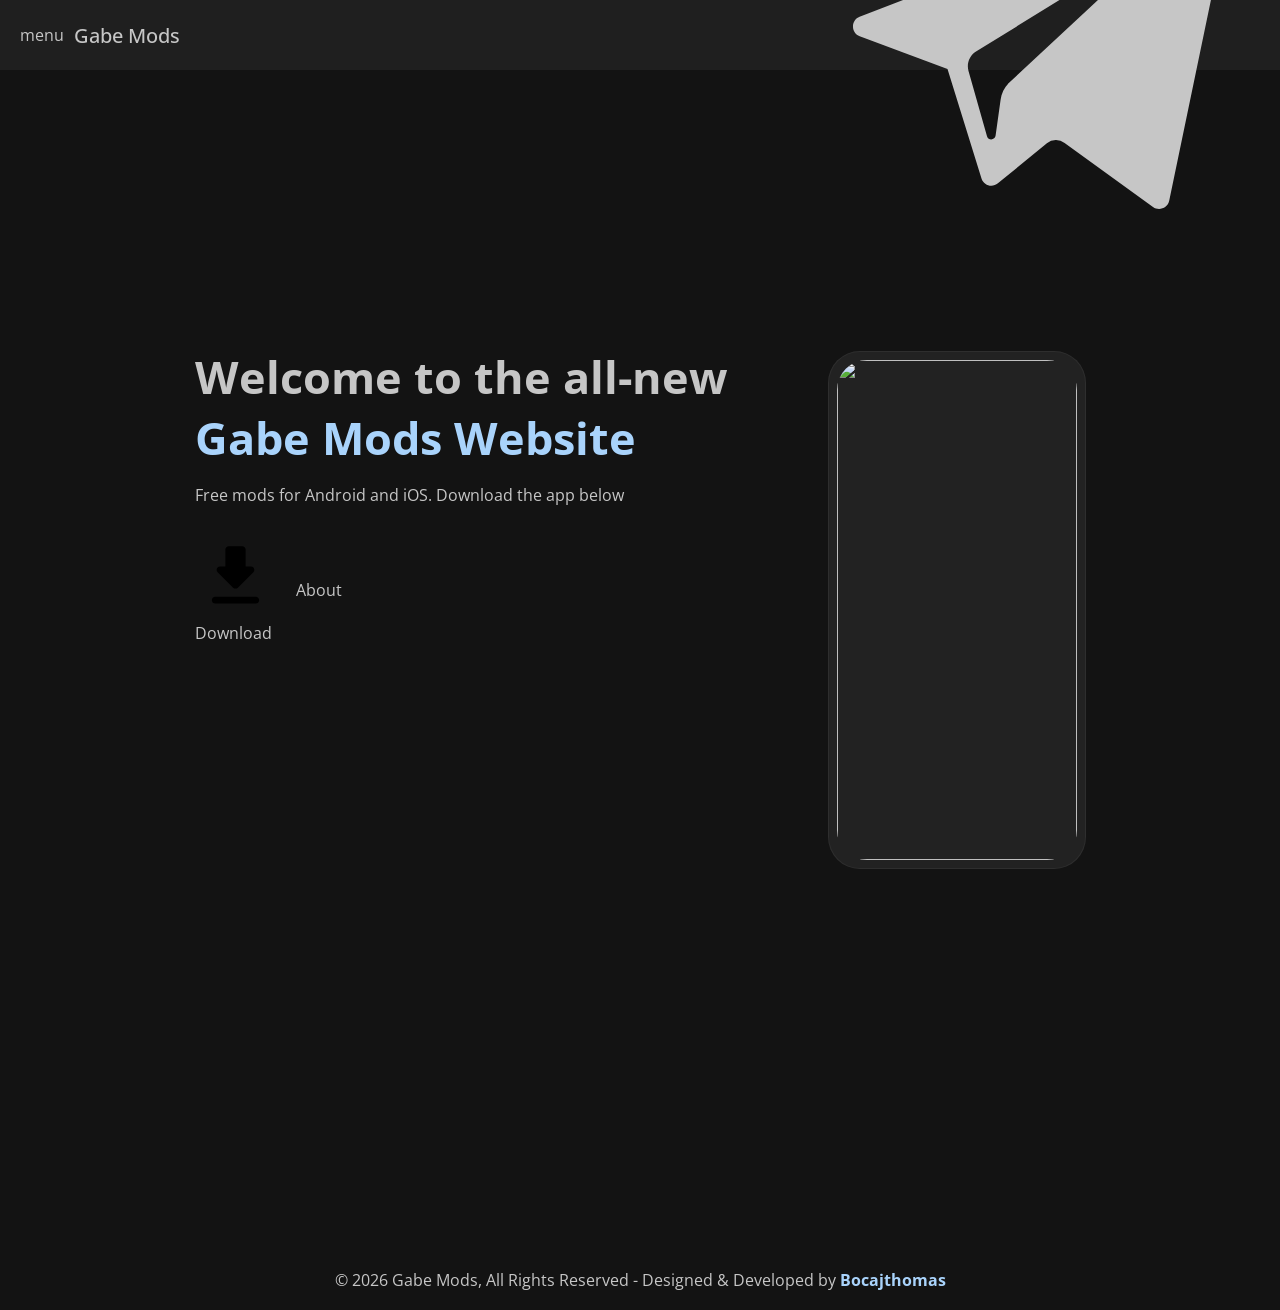
==== web/index.html @ c45e27cf "refactor: web structure - organised the web folder - removed all unused files - fixed syntax on most" ====
<!-- Designed  & Developed by Bocajthomas (https://bocajthomas.github.io)-->
<!DOCTYPE html>
<html lang="en">
<head>
  <meta charset="UTF-8">
  <meta name="viewport" content="width=device-width, initial-scale=1.0, maximum-scale=1.0, user-scalable=no, viewport-fit=cover">
  <meta name="google-site-verification" content="HihCOsgH0UVQPbqo7pMEgDNXIXR16hIm907pXZPI3w8">
  <title>Gabe Mods</title>
  <meta name="description" content="Gabe Mods provides high-quality, malware-free mods for Android and iOS including Geometry Dash, Subway Surfers, Grand Battle Royale and more.">
  <meta name="keywords" content="Gabe Mods, Android mods, iOS mods, Geometry Dash mod, Spotify mod, APK downloads, game mods">
  <meta name="author" content="Gabe Mods">
  <meta property="og:title" content="Gabe Mods">
  <meta property="og:description"content="High-quality Android and iOS mods. Safe, free, and easy to install.">
  <meta property="og:image" content="assets/images/favicon/android-icon-192x192.png">
  <meta name="twitter:card" content="summary_large_image">
  <meta name="google-site-verification" content="HihCOsgH0UVQPbqo7pMEgDNXIXR16hIm907pXZPI3w8">
  <meta name="msvalidate.01" content="D8E2192242F2093B4379471689E3082A">
  <link rel="preconnect" href="https://fonts.googleapis.com">
  <link rel="preconnect" href="https://fonts.gstatic.com" crossorigin>
  <link href="https://fonts.googleapis.com/css2?family=Poppins:wght@400;600&display=swap" rel="stylesheet">
  <link href="https://fonts.googleapis.com/icon?family=Material+Icons+Round" rel="stylesheet">
  <link href="https://fonts.googleapis.com/icon?family=Material+Symbols+Rounded" rel="stylesheet">
  <link href="https://fonts.googleapis.com/css2?family=Roboto:wght@400;500;700&display=swap" rel="stylesheet">
  <link href="https://fonts.googleapis.com/css2?family=Open+Sans:ital,wght@0,300..800;1,300..800&display=swap" rel="stylesheet">
  <link rel="apple-touch-icon" sizes="152x152" href="assets/images/favicon/apple-icon-152x152.png">
  <link rel="apple-touch-icon" sizes="180x180" href="assets/images/favicon/apple-icon-180x180.png">
  <link rel="icon" type="image/png" sizes="192x192" href="assets/images/favicon/android-icon-192x192.png">
  <link rel="icon" type="image/png" sizes="32x32" href="assets/images/favicon/favicon-32x32.png">
  <link rel="icon" type="image/png" sizes="96x96" href="assets/images/favicon/favicon-96x96.png">
  <link rel="icon" type="image/png" sizes="16x16" href="assets/images/favicon/favicon-16x16.png">
  <link rel="manifest" href="assets/images/favicon/manifest.json">
  <meta name="msapplication-TileColor" content="#ffffff">
  <meta name="msapplication-TileImage" content="assets/favicon/ms-icon-144x144.png">
  <meta name="theme-color" content="#ffffff">

  <link rel="stylesheet" href="assets/css/material-look.css">
  <script type="importmap">
    {
      "imports": {
        "@material/web/": "https://esm.run/@material/web/"
      }
    }
  </script>
  <script type="module">
    import '@material/web/all.js';
    import {styles as typescaleStyles} from '@material/web/typography/md-typescale-styles.js';

    document.adoptedStyleSheets.push(typescaleStyles.styleSheet);
  </script>
</head>
<body>
  <header>
    <div class="container">
      <div class="left-side">
        <md-icon-button id="menu-button">
          <md-icon style="color: #c6c6c6;">menu</md-icon>
        </md-icon-button>

        <span class="brand-name">Gabe Mods</span>
      </div>
    
      <div class="right-side">
        <md-icon-button href="https://github.com/gabemods" target="_blank">
          <md-icon>
            <svg xmlns="http://www.w3.org/2000/svg" viewBox="0 0 98 96">
              <path fill="#c6c6c6" clip-rule="evenodd" d="M48.854 0C21.839 0 0 22 0 49.217c0 21.756 13.993 40.172 33.405 46.69 2.427.49 3.316-1.059 3.316-2.362 0-1.141-.08-5.052-.08-9.127-13.59 2.934-16.42-5.867-16.42-5.867-2.184-5.704-5.42-7.17-5.42-7.17-4.448-3.015.324-3.015.324-3.015 4.934.326 7.523 5.052 7.523 5.052 4.367 7.496 11.404 5.378 14.235 4.074.404-3.178 1.699-5.378 3.074-6.6-10.839-1.141-22.243-5.378-22.243-24.283 0-5.378 1.94-9.778 5.014-13.2-.485-1.222-2.184-6.275.486-13.038 0 0 4.125-1.304 13.426 5.052a46.97 46.97 0 0 1 12.214-1.63c4.125 0 8.33.571 12.213 1.63 9.302-6.356 13.427-5.052 13.427-5.052 2.67 6.763.97 11.816.485 13.038 3.155 3.422 5.015 7.822 5.015 13.2 0 18.905-11.404 23.06-22.324 24.283 1.78 1.548 3.316 4.481 3.316 9.126 0 6.6-.08 11.897-.08 13.526 0 1.304.89 2.853 3.316 2.364 19.412-6.52 33.405-24.935 33.405-46.691C97.707 22 75.788 0 48.854 0z"></path>
            </svg>
          </md-icon>
        </md-icon-button>

        <md-icon-button href="https://t.me/Gabriel_Mods_Channel" target="_blank">
          <md-icon>
            <svg xmlns="http://www.w3.org/2000/svg" width="407" height="407" viewBox="0 0 407 407">
              <path fill="#c6c6c6" d="M6.7 207.2 94.5 240l34 109.4c2.2 7 10.7 9.6 16.4 4.9l49-40a14.6 14.6 0 0 1 17.7-.4L300 378c6 4.4 14.7 1.1 16.2-6.2l64.7-311.3c1.6-8-6.2-14.7-13.9-11.8L6.6 187.8c-8.9 3.5-8.8 16 .1 19.4M123 222.5l171.6-105.7c3-2 6.3 2.2 3.6 4.7L156.6 253.2c-5 4.7-8.2 10.9-9 17.6l-5 35.8c-.6 4.8-7.3 5.2-8.6.6L115.5 242c-2.1-7.5 1-15.4 7.5-19.5"/>
            </svg>
          </md-icon>
        </md-icon-button>
      </div>
    </div>
  </header>

  <main>
    <section class="hero">
      <div class="top">
        <h1>Welcome to the all-new</h1>
        <span class="name color-hightlight">Gabe Mods Website</span>
        <p>Free mods for Android and iOS. Download the app below</p>

        <div class="button-container">
          <md-filled-button>
            <svg slot="icon" viewBox="0 0 24 24" fill="#000000">
              <path d="M0 0h24v24H0V0z" fill="none"/>
              <path d="M16.59 9H15V4c0-.55-.45-1-1-1h-4c-.55 0-1 .45-1 1v5H7.41c-.89 0-1.34 1.08-.71 1.71l4.59 4.59c.39.39 1.02.39 1.41 0l4.59-4.59c.63-.63.19-1.71-.7-1.71zM5 19c0 .55.45 1 1 1h12c.55 0 1-.45 1-1s-.45-1-1-1H6c-.55 0-1 .45-1 1z"/>
            </svg>
            Download
          </md-filled-button>
          <md-filled-button>About</md-filled-button>
        </div>
      </div>

      <div class="phone-container">
        <img src="https://developers.elementor.com/docs/assets/img/elementor-placeholder-image.png">
      </div>
    </section>

    <section>

    </section>
  </main>

  <div class="line"></div>

  <footer>
    <div class="container">
      <md-divider inset></md-divider>
      <span>&copy; <span id="current-year"></span> Gabe Mods, All Rights Reserved - Designed & Developed by <a href="https://bocajthomas.github.io" target="_blank">Bocajthomas</a></span>
    </div>
  </footer>

  <nav class="menu-container">
    <!--
    * -- Temporarily disable Material design list (Styling issues) -- *
    <md-list aria-label="" role="menubar" class="nav">
      <md-list-item href="#" selected="selected" type="link" tabindex="0" md-list-item="" data-role="menuitem">Home</md-list-item>
      <md-list-item href="#" type="link" tabindex="-1" md-list-item="" data-role="menuitem">Mods</md-list-item>
      <md-list-item href="#" type="link" tabindex="-1" md-list-item="" data-role="menuitem">Settings</md-list-item>
    </md-list>
    -->
    <ul>
      <li>
        <a href="">Home</a>
      </li>
      <li>
        <a href="">Mods</a>
      </li>
      <li>
        <a href="">About</a>
      </li>
      <li>
        <a href="">Settings</a>
      </li>
    </ul>
  </nav>

  <script src="assets/js/main.js"></script>
</body>
</html>
---- web/assets/css/material-look.css ----
:root {
    --md-icon-font: Material Symbols Rounded;
    --md-icon-button-hover-state-layer-color: #c6c6c6;
    --md-icon-button-hover-state-layer-opacity: 0.08;
    --md-icon-button-pressed-state-layer-color: #c6c6c6;
    --md-icon-button-pressed-state-layer-opacity: 0.12;
    --md-list-item-supporting-text-color: #fff;
    --md-sys-color-outline-variant: #BEC9C8;
    --md-divider-thickness: 1px;
    --md-filled-button-container-color: #9DD4FE;
    --md-filled-button-label-text-color: #000000;
    --md-filled-button-icon-color: #000000;
    --md-filled-button-hover-icon-color: #000;
    --md-filled-button-hover-label-text-color: #000;
    --md-filled-button-hover-state-layer-color: #ffffff4f;
    --md-filled-button-hover-state-layer-opacity: 0.2;
    --md-filled-button-focus-icon-color: #000;
    --md-filled-button-focus-label-text-color: #000;
    --md-filled-button-pressed-icon-color: #000000;
    --md-filled-button-pressed-label-text-color: #000;
    --md-filled-button-container-height: 50px;
}


md-list-item {
    border-radius: 50px;
    --md-list-item-supporting-text-color: #fff;
    padding: 5px;
}

body {
    margin: 0;
    padding: 0;
    font-family: Open Sans;
    width: 100%;
    overflow-x: hidden;
    background-color: #131313;
    color: #c6c6c6;
}

header {
    display: flex;
    align-items: center;
    justify-content: center;
    width: 100%;
    height: 70px;
    background-color: #1f1f1f;
    color: #c6c6c6;
    position: fixed;
    z-index: 999;
}

header .container {
    display: flex;
    align-items: center;
    justify-content: space-between;
    width: 100%;
    height: 100px;
    margin-left: 20px;
    margin-right: 20px;
}

header .right-side, 
header .left-side {
    display: flex;
    align-items: center;
    justify-content: center;
    gap: 10px;
}

.brand-name {
    font-weight: 500;
    font-size: 20px;
}

.menu-container {
    position: fixed;
    top: 70px;
    left: 0;
    height: 100vh;
    width: 260px;
    background: #1f1f1f;
    transform: translateX(-100%);
    transition: transform 0.3s cubic-bezier(.4,0,.2,1);
    z-index: 1000;
}

.menu-container ul {
    list-style: none;
    margin: 0;
    padding: 10px;
    gap: 10px;
    height: 100%;
    display: flex;
    flex-direction: column;
}

.menu-container li {
    margin: 0;
    padding: 0;
}

.menu-container a {
    display: block;
    padding: 10px 25px;
    color: #c6c6c6;
    text-decoration: none;
    font-size: 18px;
    transition: background 0.2s;
    border-radius: 50px;
}

.menu-container a:hover {
    background: rgba(198,198,198,0.08);
    color: #fff;
}

main {
    display: flex;
    flex-direction: column;
    width: 100%;
    height: calc(100vh - 70px);
    align-items: center;
    justify-content: center;
    text-align: start;
}

.button-container {
    display: flex;
    width: 100%;
    align-items: center;
    justify-content: start;
    gap: 20px;
    margin-top: 30px;
}

.top h1 {
    font-size: 45px;
    font-weight: 700;
    padding: 0;
    margin: 0;
}

.top .name {
    font-size: 45px;
    font-weight: 700;
}

footer {
    display: flex;
    align-items: center;
    justify-content: center;
    width: 100%;
    left: 0;
    bottom: 0;
    height: 80px;
    background-color: transparent;
    z-index: 1000;
    margin-top: 400px;
}

footer .container {
    width: 80%;
    align-items: center;
    justify-content: center;
    display: flex;
    flex-direction: column;
    gap: 20px;
}

a {
    color: #a9d3fb;
    text-decoration: none;
    font-weight: bold;
}

.color-hightlight {
    color: #a9d3fb;
}

.hero {
    display: flex;
    flex-direction: row;
    align-items: center;
    justify-content: center;
    width: 100%;
    gap: 100px;
    margin-top: 160px;
}

.phone-container {
    display: flex;
    align-items: center;
    justify-content: center;
    padding: 8px;
    width: 240px;
    height: 500px;
    background: #222;
    border-radius: 32px;
    border: 1px solid #44444456;
    position: relative;
    margin-top: 230px;
}

.phone-container img {
    width: 100%;
    height: 100%;
    object-fit: cover;
    border-radius: 30px;
}
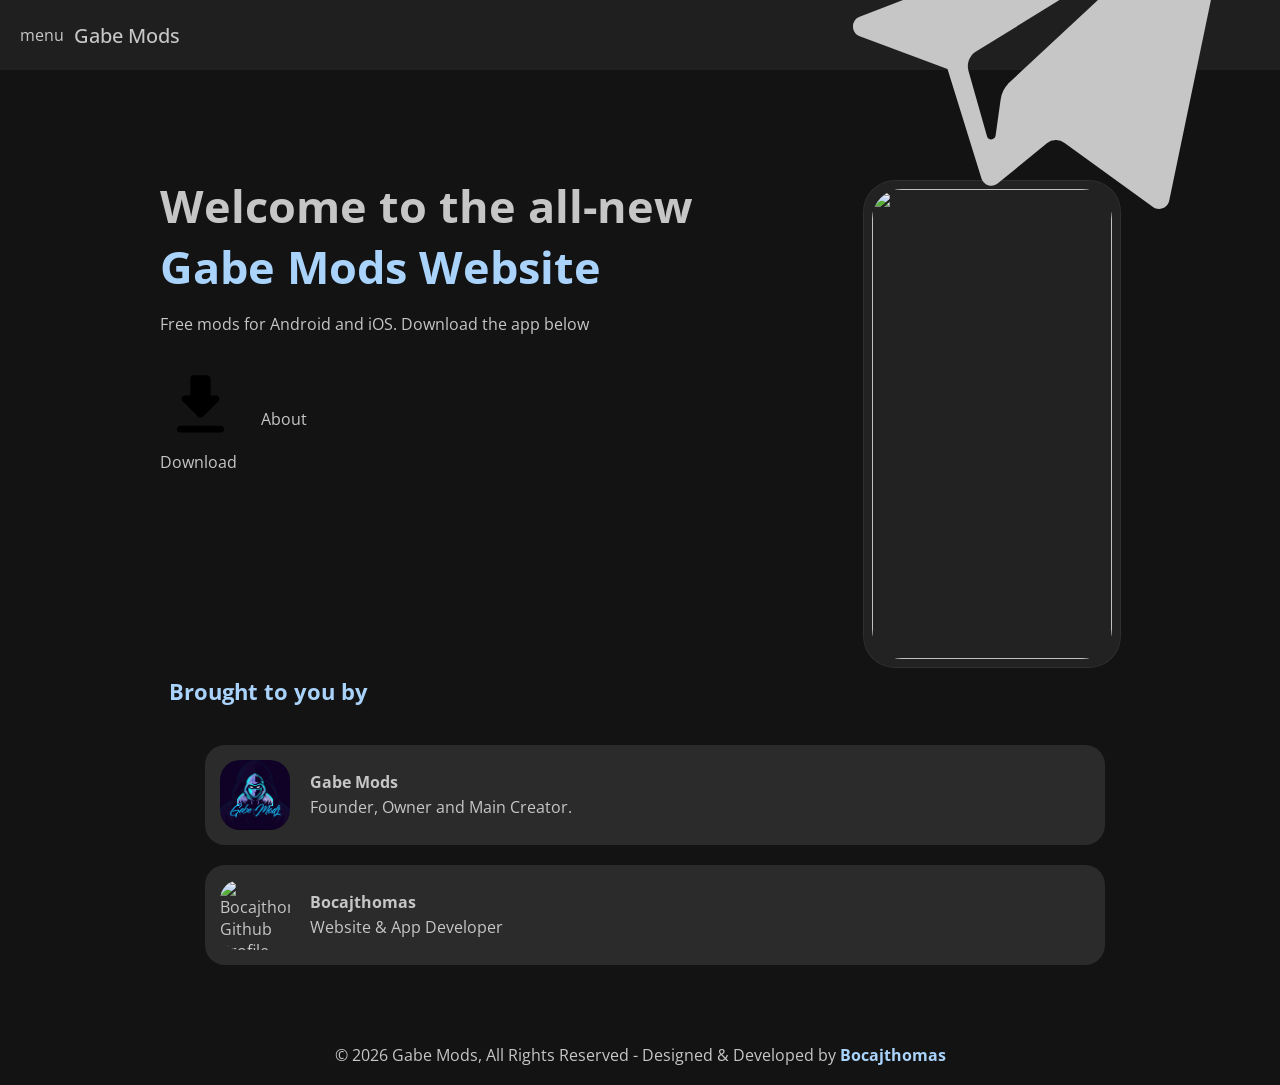
==== commit b02496b2: "feat: developer mentions - adds a brought to you by section" ====
--- a/web/index.html
+++ b/web/index.html
@@ -32,7 +32,6 @@
   <meta name="msapplication-TileColor" content="#ffffff">
   <meta name="msapplication-TileImage" content="assets/favicon/ms-icon-144x144.png">
   <meta name="theme-color" content="#ffffff">
-
   <link rel="stylesheet" href="assets/css/material-look.css">
   <script type="importmap">
     {
@@ -55,7 +54,6 @@
         <md-icon-button id="menu-button">
           <md-icon style="color: #c6c6c6;">menu</md-icon>
         </md-icon-button>
-
         <span class="brand-name">Gabe Mods</span>
       </div>
     
@@ -85,7 +83,6 @@
         <h1>Welcome to the all-new</h1>
         <span class="name color-hightlight">Gabe Mods Website</span>
         <p>Free mods for Android and iOS. Download the app below</p>
-
         <div class="button-container">
           <md-filled-button>
             <svg slot="icon" viewBox="0 0 24 24" fill="#000000">
@@ -103,8 +100,26 @@
       </div>
     </section>
 
-    <section>
+    <section id="developers">
+      <h2 class="color-hightlight">Brought to you by</h2>
 
+      <div class="cards-conatiner" onclick="window.open('https://github.com/gabemods', '_blank')">
+        <div class="card-conatiner">
+          <img src="assets/images/brand-logo.jpeg" alt="gabe mods logo">
+          <div class="card-text">
+            <span class="developer-name">Gabe Mods</span>
+            <span class="developer-role">Founder, Owner and Main Creator.</span>
+          </div>
+        </div>
+
+        <div class="card-conatiner" onclick="window.open('https://bocajthomas.github.io', '_blank')">
+          <img src="https://avatars.githubusercontent.com/u/41988041" alt="Bocajthomas Github Profile">
+          <div class="card-text">
+            <span class="developer-name">Bocajthomas</span>
+            <span class="developer-role">Website & App Developer</span>
+          </div>
+        </div>
+      </div>
     </section>
   </main>
 
--- a/web/assets/css/material-look.css
+++ b/web/assets/css/material-look.css
@@ -48,6 +48,8 @@
     color: #c6c6c6;
     position: fixed;
     z-index: 999;
+    top: 0;
+    left: 0;
 }
 
 header .container {
@@ -119,10 +121,10 @@
     display: flex;
     flex-direction: column;
     width: 100%;
-    height: calc(100vh - 70px);
     align-items: center;
     justify-content: center;
     text-align: start;
+    margin-top: px;
 }
 
 .button-container {
@@ -156,7 +158,7 @@
     height: 80px;
     background-color: transparent;
     z-index: 1000;
-    margin-top: 400px;
+    margin-top: 40px;
 }
 
 footer .container {
@@ -184,8 +186,8 @@
     align-items: center;
     justify-content: center;
     width: 100%;
-    gap: 100px;
-    margin-top: 160px;
+    gap: 170px;
+    margin-top: 80px;
 }
 
 .phone-container {
@@ -194,12 +196,12 @@
     justify-content: center;
     padding: 8px;
     width: 240px;
-    height: 500px;
+    height: 470px;
     background: #222;
     border-radius: 32px;
     border: 1px solid #44444456;
     position: relative;
-    margin-top: 230px;
+    top: 100px;
 }
 
 .phone-container img {
@@ -207,4 +209,55 @@
     height: 100%;
     object-fit: cover;
     border-radius: 30px;
+}
+
+#developers {
+    display: flex;
+    flex-direction: column;
+    align-items: center;
+    justify-content: start;
+    width: 80%;
+    margin-top: 90px;
+    gap: 20px;
+}
+
+#developers h2 {
+    text-align: start;
+    width: 92%;
+    font-size: 22px;
+}
+
+.cards-conatiner {
+    display: flex;
+    flex-direction: column;
+    width: 85%;
+    gap: 20px;
+}
+
+.card-conatiner {
+    display: flex;
+    flex-direction: row;
+    align-items: center;
+    justify-content: start;
+    padding: 15px;
+    width: 100%;
+    background-color: #2b2b2b;
+    border-radius: 20px;
+    gap: 20px;
+}
+
+.card-conatiner img {
+    width: 70px;
+    height: 70px;
+    border-radius: 20px;
+}
+
+.card-text {
+    display: flex;
+    flex-direction: column;
+    gap: 3px;
+}
+
+.card-conatiner .developer-name {
+    font-weight: bold; 
 }
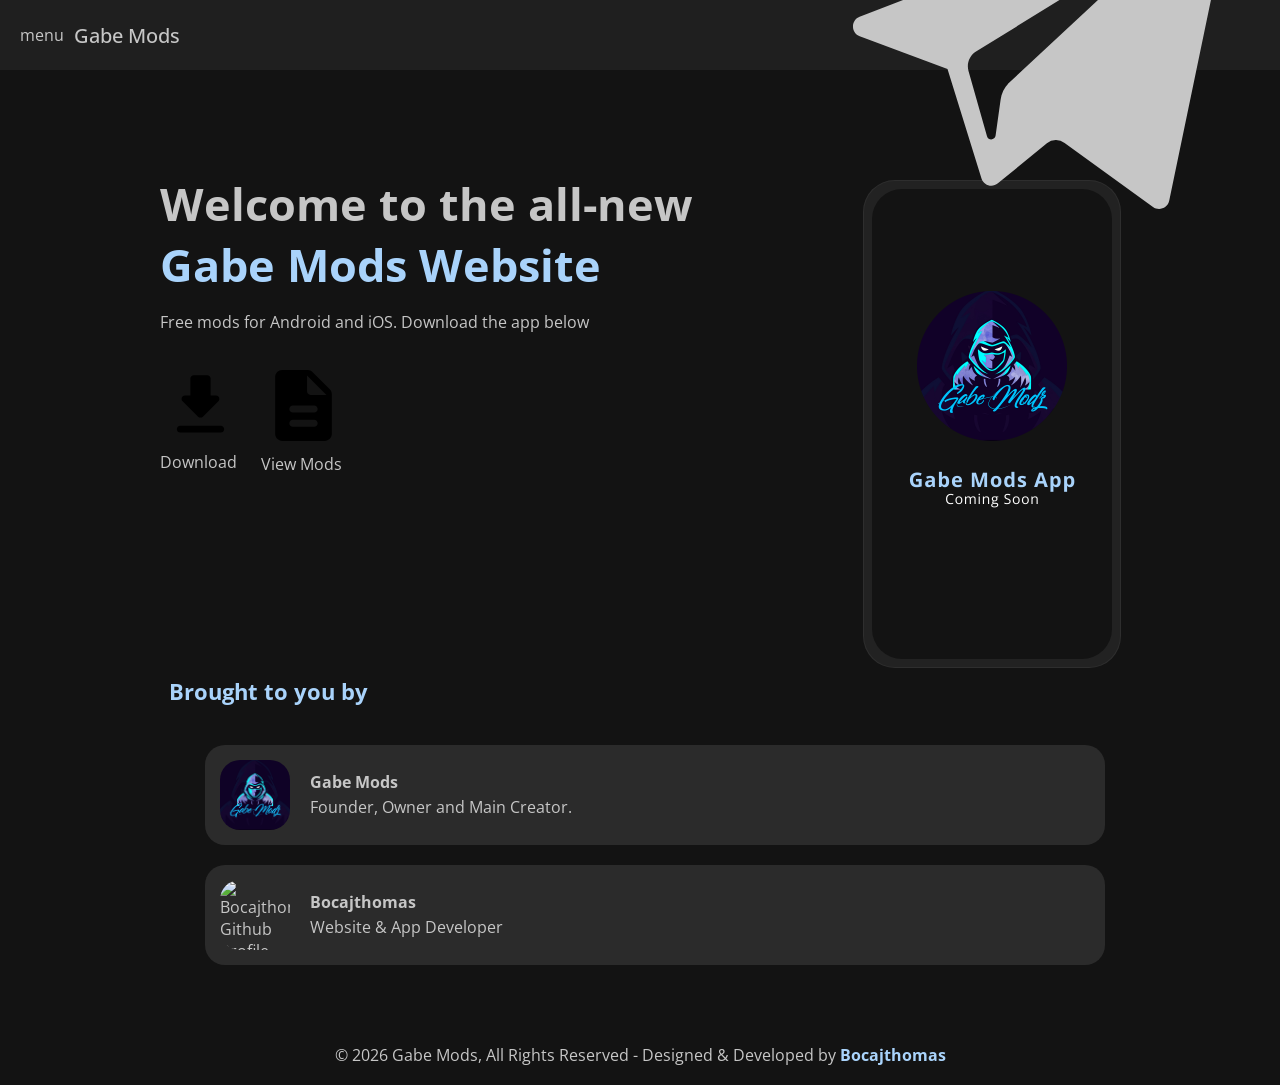
==== commit 4c5d510b: "feat: app coming soon - added a app coming soon image - refactored the about CTA button to view mods" ====
--- a/web/index.html
+++ b/web/index.html
@@ -91,12 +91,18 @@
             </svg>
             Download
           </md-filled-button>
-          <md-filled-button>About</md-filled-button>
+          <md-filled-button>
+            <svg slot="icon" viewBox="0 0 24 24" fill="#000000">
+              <path d="M0 0h24v24H0V0z" fill="none"/>
+              <path d="M14.59 2.59c-.38-.38-.89-.59-1.42-.59H6c-1.1 0-2 .9-2 2v16c0 1.1.89 2 1.99 2H18c1.1 0 2-.9 2-2V8.83c0-.53-.21-1.04-.59-1.41l-4.82-4.83zM15 18H9c-.55 0-1-.45-1-1s.45-1 1-1h6c.55 0 1 .45 1 1s-.45 1-1 1zm0-4H9c-.55 0-1-.45-1-1s.45-1 1-1h6c.55 0 1 .45 1 1s-.45 1-1 1zm-2-6V3.5L18.5 9H14c-.55 0-1-.45-1-1z"/>
+            </svg>
+            View Mods
+          </md-filled-button>
         </div>
       </div>
 
       <div class="phone-container">
-        <img src="https://developers.elementor.com/docs/assets/img/elementor-placeholder-image.png">
+        <img src="assets/images/app-coming-soon.png" alt="coming soon">
       </div>
     </section>
 
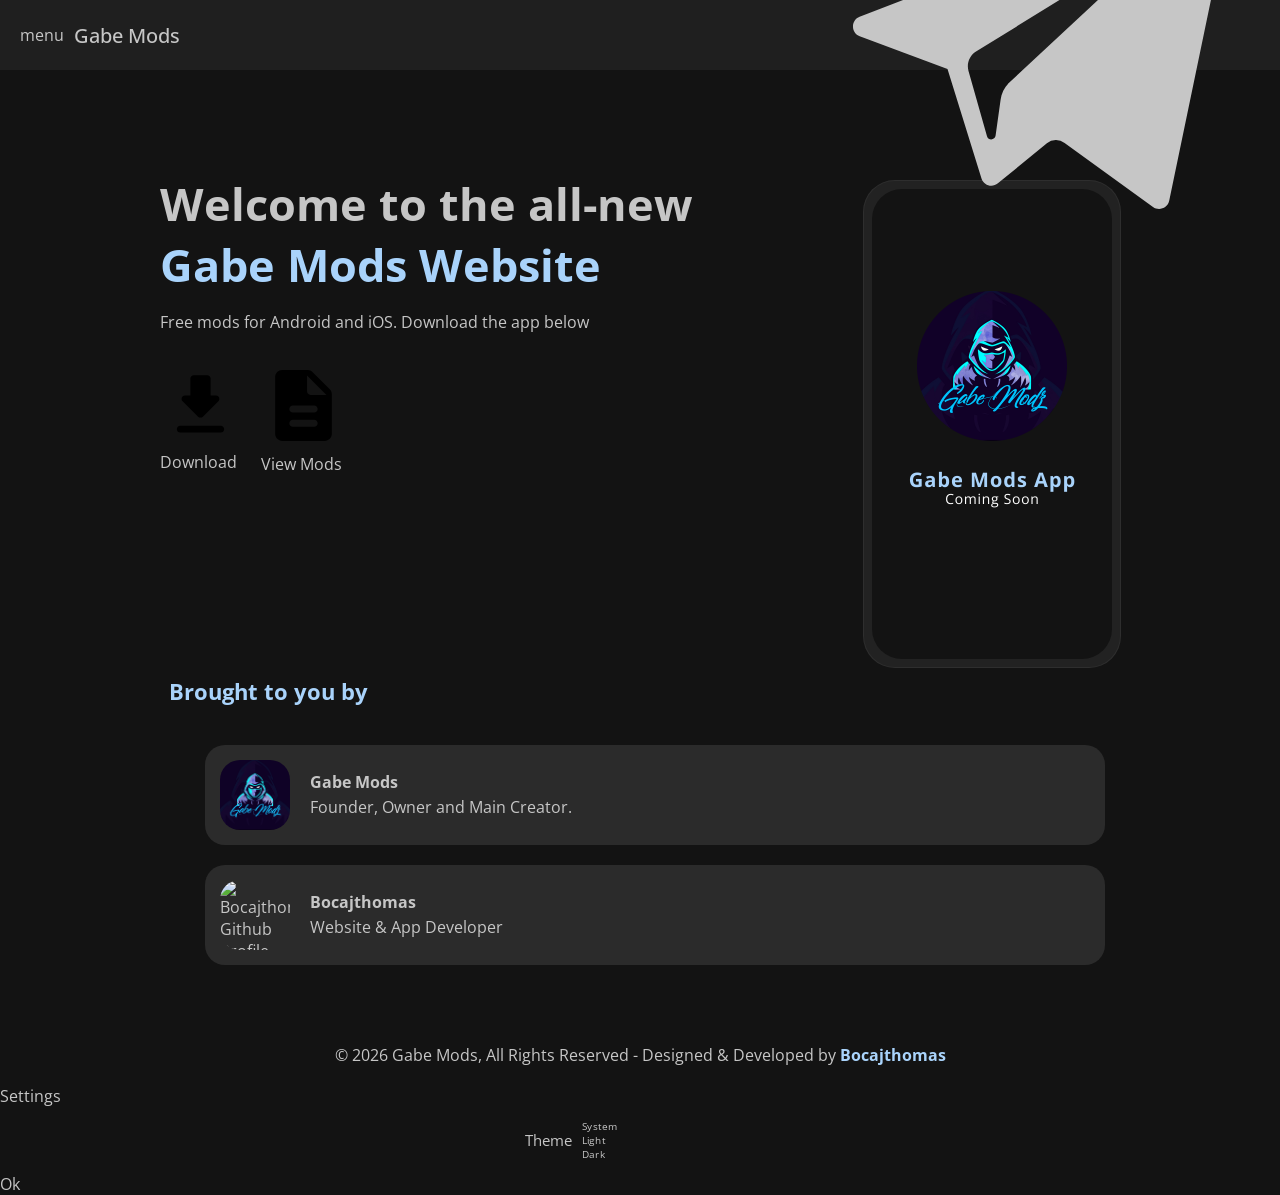
==== commit 0a46d196: "feat: settings menu - added a menu using md-dialog - menu dialog and theme logic still needs doing." ====
--- a/web/index.html
+++ b/web/index.html
@@ -158,11 +158,38 @@
         <a href="">About</a>
       </li>
       <li>
-        <a href="">Settings</a>
+        <a id="settings-button">Settings</a>
       </li>
     </ul>
   </nav>
 
+  <md-dialog id="settings-menu">
+    <div slot="headline">Settings</div>
+
+    <form slot="content" id="form-id" method="dialog">
+      <div class="settings-container">
+        <div class="setting-item">
+          <span class="setting-title">Theme</span>
+          <md-outlined-select style="transform: scale(0.65);">
+            <md-select-option selected value="system">
+              <div slot="headline">System</div>
+            </md-select-option>
+            <md-select-option value="light">
+              <div slot="headline">Light</div>
+            </md-select-option>
+            <md-select-option value="dark">
+              <div slot="headline">Dark</div>
+            </md-select-option>
+          </md-outlined-select>
+        </div>
+      </div>
+    </form>
+
+    <div slot="actions">
+      <md-text-button form="form-id">Ok</md-text-button>
+    </div>
+  </md-dialog>
+
   <script src="assets/js/main.js"></script>
 </body>
 </html>
--- a/web/assets/css/material-look.css
+++ b/web/assets/css/material-look.css
@@ -85,14 +85,19 @@
     transform: translateX(-100%);
     transition: transform 0.3s cubic-bezier(.4,0,.2,1);
     z-index: 1000;
+    align-items: center;
+    justify-content: center;
+    display: flex;
+    flex-direction: column;
 }
 
 .menu-container ul {
     list-style: none;
     margin: 0;
-    padding: 10px;
+    padding: 30px;
     gap: 10px;
     height: 100%;
+    width: 90%;
     display: flex;
     flex-direction: column;
 }
@@ -260,4 +265,29 @@
 
 .card-conatiner .developer-name {
     font-weight: bold; 
+}
+
+.settings-container {
+    display: flex;
+    flex-direction: column;
+    align-items: center;
+    justify-content: center;
+    width: 90%;
+    gap: 10px;
+}
+
+.setting-item {
+    display: flex;
+    align-items: center;
+    justify-content: center;
+    width: 100%; 
+}
+
+#settings-button {
+    user-select: none;
+    cursor: pointer;
+}
+
+.setting-title {
+    font-size: 15px;
 }
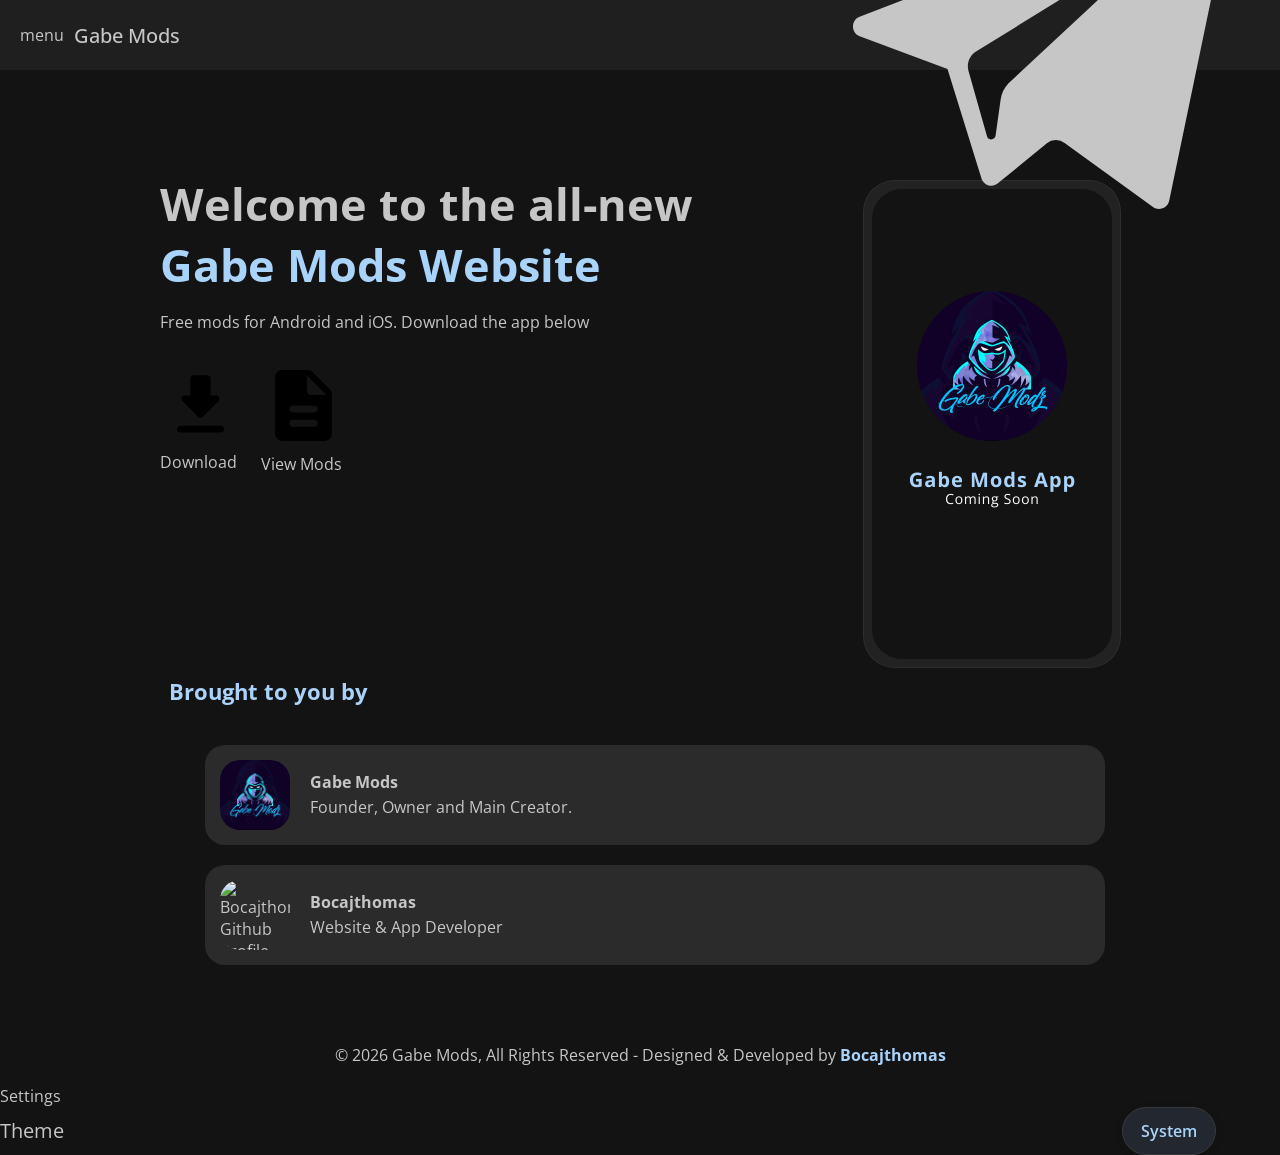
==== commit 211ddc3e: "refactor: settings menu - changed colours to match theme - removed md outlined select and added a cu" ====
--- a/web/index.html
+++ b/web/index.html
@@ -170,24 +170,14 @@
       <div class="settings-container">
         <div class="setting-item">
           <span class="setting-title">Theme</span>
-          <md-outlined-select style="transform: scale(0.65);">
-            <md-select-option selected value="system">
-              <div slot="headline">System</div>
-            </md-select-option>
-            <md-select-option value="light">
-              <div slot="headline">Light</div>
-            </md-select-option>
-            <md-select-option value="dark">
-              <div slot="headline">Dark</div>
-            </md-select-option>
-          </md-outlined-select>
+          <select name="theme" id="theme">
+            <option value="system">System</option>
+            <option value="light">Light</option>
+            <option value="dark">Dark</option>
+          </select>
         </div>
       </div>
     </form>
-
-    <div slot="actions">
-      <md-text-button form="form-id">Ok</md-text-button>
-    </div>
   </md-dialog>
 
   <script src="assets/js/main.js"></script>
--- a/web/assets/css/material-look.css
+++ b/web/assets/css/material-look.css
@@ -19,8 +19,10 @@
     --md-filled-button-pressed-icon-color: #000000;
     --md-filled-button-pressed-label-text-color: #000;
     --md-filled-button-container-height: 50px;
-}
-
+    --md-dialog-container-color: #1f1f1f;
+    --md-dialog-headline-color: #a9d3fb;
+    --md-dialog-supporting-text-color: #fff;
+}
 
 md-list-item {
     border-radius: 50px;
@@ -129,7 +131,6 @@
     align-items: center;
     justify-content: center;
     text-align: start;
-    margin-top: px;
 }
 
 .button-container {
@@ -272,15 +273,41 @@
     flex-direction: column;
     align-items: center;
     justify-content: center;
-    width: 90%;
+    width: 95%;
     gap: 10px;
 }
 
 .setting-item {
     display: flex;
     align-items: center;
-    justify-content: center;
+    justify-content: space-between;
     width: 100%; 
+}
+
+#theme {
+    appearance: none;
+    background-color: #23272f;
+    padding: 12px 18px;
+    color: #a9d3fb;
+    border: 1.5px solid #3a3a3a;
+    border-radius: 50px;
+    font-size: 16px;
+    font-family: inherit;
+    font-weight: 600;
+    outline: none;
+    transition: border-color 0.2s, box-shadow 0.2s, background 0.2s;
+    box-shadow: 0 2px 8px 0 #00000022;
+    cursor: pointer;
+}
+
+#theme:focus {
+    border-color: #a9d3fb;
+    box-shadow: 0 0 0 2px #a9d3fb44;
+}
+
+#theme option {
+    background: #23272f;
+    color: #a9d3fb;
 }
 
 #settings-button {
@@ -289,5 +316,5 @@
 }
 
 .setting-title {
-    font-size: 15px;
+    font-size: 20px;
 }
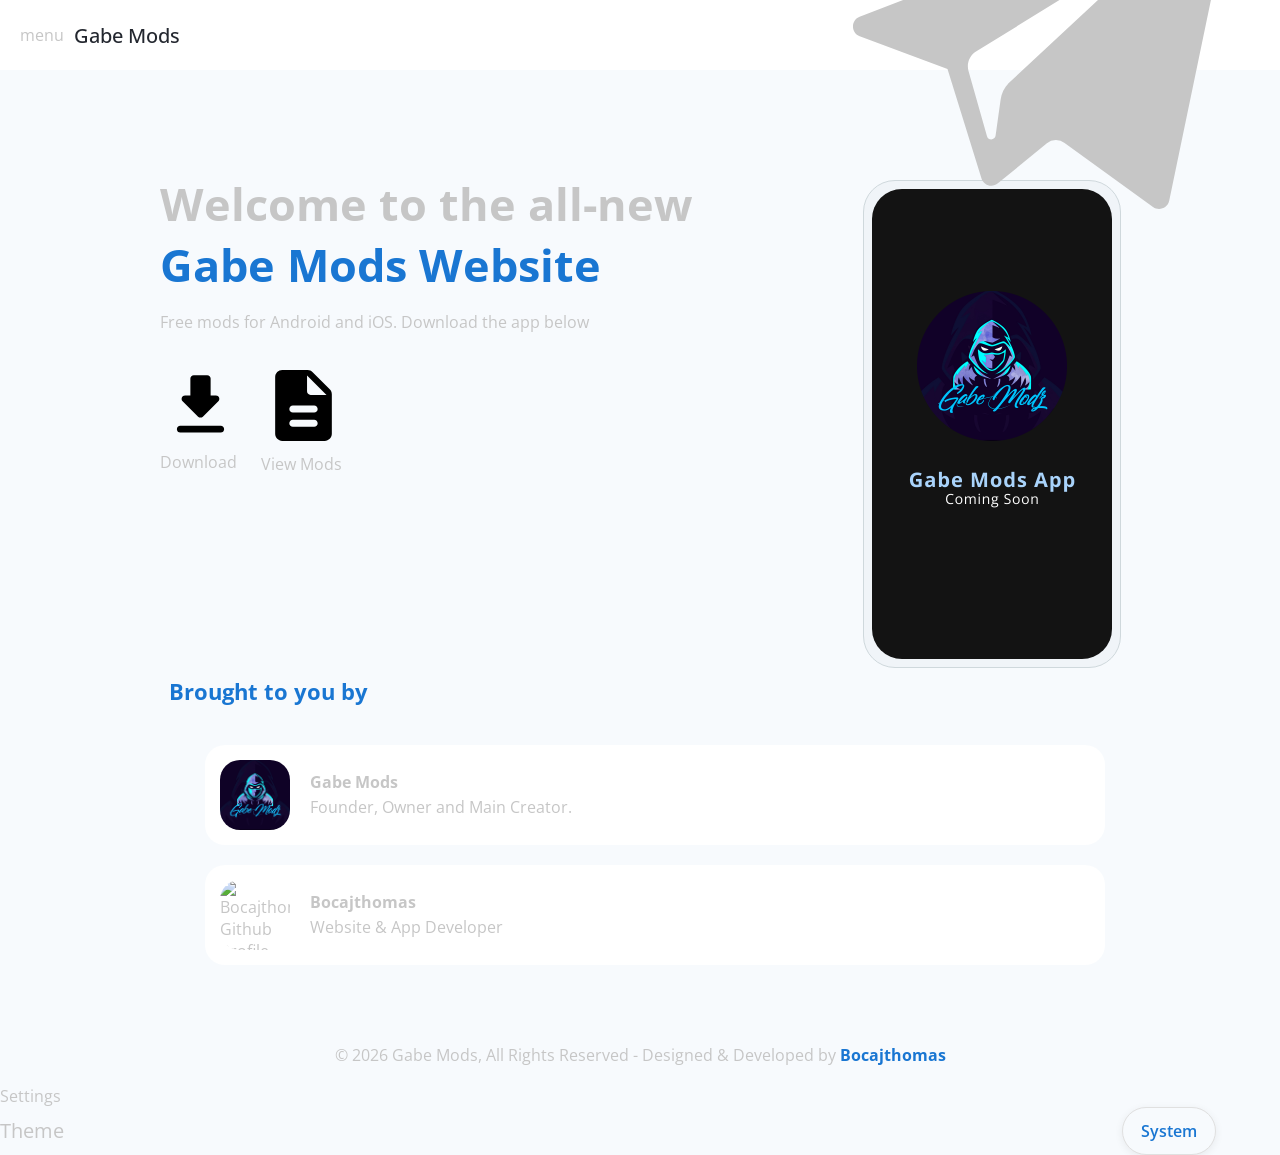
==== commit ef7ff722: "fix: container spell - fixes the spelling of container" ====
--- a/web/index.html
+++ b/web/index.html
@@ -109,8 +109,8 @@
     <section id="developers">
       <h2 class="color-hightlight">Brought to you by</h2>
 
-      <div class="cards-conatiner" onclick="window.open('https://github.com/gabemods', '_blank')">
-        <div class="card-conatiner">
+      <div class="cards-container" onclick="window.open('https://github.com/gabemods', '_blank')">
+        <div class="card-container">
           <img src="assets/images/brand-logo.jpeg" alt="gabe mods logo">
           <div class="card-text">
             <span class="developer-name">Gabe Mods</span>
@@ -118,7 +118,7 @@
           </div>
         </div>
 
-        <div class="card-conatiner" onclick="window.open('https://bocajthomas.github.io', '_blank')">
+        <div class="card-container" onclick="window.open('https://bocajthomas.github.io', '_blank')">
           <img src="https://avatars.githubusercontent.com/u/41988041" alt="Bocajthomas Github Profile">
           <div class="card-text">
             <span class="developer-name">Bocajthomas</span>
--- a/web/assets/css/material-look.css
+++ b/web/assets/css/material-look.css
@@ -1,33 +1,90 @@
 :root {
     --md-icon-font: Material Symbols Rounded;
+    --md-icon-button-hover-state-layer-opacity: 0.08;
+    --md-icon-button-pressed-state-layer-opacity: 0.12;
+    --md-divider-thickness: 1px;
+    --md-filled-button-hover-state-layer-opacity: 0.2;
+    --md-filled-button-container-height: 50px;
+}
+
+html[data-theme="light"] {
+    --body-background-color: #f7fafd;
+    --header-background-color: #ffffff;
+    --header-color: #23272f;
+    --menu-container-background-color: #ffffff;
+    --menu-container-a-color: #23272f;
+    --menu-container-a-hover-background-color: rgba(33, 150, 243, 0.08);
+    --menu-container-a-hover-color: #2196f3;
+    --a-color: #1976d2;
+    --color-hightlight-color: #1976d2;
+    --phone-container-background-color: #f0f4f8;
+    --phone-container-border: #cfd8dc;
+    --card-container-background-color: #ffffff;
+    --theme-background-color: #f7fafd;
+    --theme-color: #1976d2;
+    --theme-border: #e0e0e0;
+    --theme-box-shadow: #00000011;
+    --theme-focus-border-color: #1976d2;
+    --theme-focus-box-shadow: #1976d244;
+    --theme-option-background-color: #ffffff;
+    --theme-option-color: #1976d2;
+    --md-icon-button-hover-state-layer-color: #23272f;
+    --md-icon-button-pressed-state-layer-color: #23272f;
+    --md-list-item-supporting-text-color: #23272f;
+    --md-sys-color-outline-variant: #cfd8dc;
+    --md-filled-button-container-color: #1976d2;
+    --md-filled-button-label-text-color: #ffffff;
+    --md-filled-button-icon-color: #ffffff;
+    --md-filled-button-hover-icon-color: #fff;
+    --md-filled-button-hover-label-text-color: #fff;
+    --md-filled-button-hover-state-layer-color: #1976d24f;
+    --md-filled-button-focus-icon-color: #fff;
+    --md-filled-button-focus-label-text-color: #fff;
+    --md-filled-button-pressed-icon-color: #ffffff;
+    --md-filled-button-pressed-label-text-color: #fff;
+    --md-dialog-container-color: #ffffff;
+    --md-dialog-headline-color: #1976d2;
+    --md-dialog-supporting-text-color: #23272f;
+}
+
+html[data-theme="dark"] {
+    --body-background-color:#131313;
+    --header-background-color: #1f1f1f;
+    --header-color: #c6c6c6;
+    --menu-container-background-color: #1f1f1f;
+    --menu-container-a-color: #c6c6c6;
+    --menu-container-a-hover-background-color: rgba(198,198,198,0.08);
+    --menu-container-a-hover-color: #ffffff;
+    --a-color: #a9d3fb;
+    --color-hightlight-color: #a9d3fb;
+    --phone-container-background-color: #222;
+    --phone-container-border: #44444456;
+    --card-container-background-color: #2b2b2b;
+    --theme-background-color: #23272f;
+    --theme-color: #a9d3fb;
+    --theme-border: #3a3a3a;
+    --theme-box-shadow: #00000022;
+    --theme-focus-border-color: #a9d3fb;
+    --theme-focus-box-shadow: #a9d3fb44;
+    --theme-option-background-color: #23272f;
+    --theme-option-color: #a9d3fb;
     --md-icon-button-hover-state-layer-color: #c6c6c6;
-    --md-icon-button-hover-state-layer-opacity: 0.08;
     --md-icon-button-pressed-state-layer-color: #c6c6c6;
-    --md-icon-button-pressed-state-layer-opacity: 0.12;
     --md-list-item-supporting-text-color: #fff;
     --md-sys-color-outline-variant: #BEC9C8;
-    --md-divider-thickness: 1px;
     --md-filled-button-container-color: #9DD4FE;
     --md-filled-button-label-text-color: #000000;
     --md-filled-button-icon-color: #000000;
     --md-filled-button-hover-icon-color: #000;
     --md-filled-button-hover-label-text-color: #000;
     --md-filled-button-hover-state-layer-color: #ffffff4f;
-    --md-filled-button-hover-state-layer-opacity: 0.2;
     --md-filled-button-focus-icon-color: #000;
     --md-filled-button-focus-label-text-color: #000;
     --md-filled-button-pressed-icon-color: #000000;
     --md-filled-button-pressed-label-text-color: #000;
-    --md-filled-button-container-height: 50px;
     --md-dialog-container-color: #1f1f1f;
     --md-dialog-headline-color: #a9d3fb;
     --md-dialog-supporting-text-color: #fff;
-}
-
-md-list-item {
-    border-radius: 50px;
-    --md-list-item-supporting-text-color: #fff;
-    padding: 5px;
 }
 
 body {
@@ -36,7 +93,7 @@
     font-family: Open Sans;
     width: 100%;
     overflow-x: hidden;
-    background-color: #131313;
+    background-color: var(--body-background-color);
     color: #c6c6c6;
 }
 
@@ -46,8 +103,8 @@
     justify-content: center;
     width: 100%;
     height: 70px;
-    background-color: #1f1f1f;
-    color: #c6c6c6;
+    background-color: var(--header-background-color);
+    color: var(--header-color);
     position: fixed;
     z-index: 999;
     top: 0;
@@ -83,7 +140,7 @@
     left: 0;
     height: 100vh;
     width: 260px;
-    background: #1f1f1f;
+    background-color: var(--menu-container-background-color);
     transform: translateX(-100%);
     transition: transform 0.3s cubic-bezier(.4,0,.2,1);
     z-index: 1000;
@@ -112,16 +169,16 @@
 .menu-container a {
     display: block;
     padding: 10px 25px;
-    color: #c6c6c6;
+    color: var(--menu-container-a-color);
     text-decoration: none;
     font-size: 18px;
-    transition: background 0.2s;
+    transition: background-color 0.2s;
     border-radius: 50px;
 }
 
 .menu-container a:hover {
-    background: rgba(198,198,198,0.08);
-    color: #fff;
+    background-color: var(--menu-container-a-hover-background-color);
+    color: var(--menu-container-a-hover-color);
 }
 
 main {
@@ -177,13 +234,13 @@
 }
 
 a {
-    color: #a9d3fb;
+    color: var(--a-color);
     text-decoration: none;
     font-weight: bold;
 }
 
 .color-hightlight {
-    color: #a9d3fb;
+    color: var(--color-hightlight-color);
 }
 
 .hero {
@@ -203,9 +260,9 @@
     padding: 8px;
     width: 240px;
     height: 470px;
-    background: #222;
+    background-color: var(--phone-container-background-color);
     border-radius: 32px;
-    border: 1px solid #44444456;
+    border: 1px solid var(--phone-container-border);
     position: relative;
     top: 100px;
 }
@@ -233,26 +290,26 @@
     font-size: 22px;
 }
 
-.cards-conatiner {
+.cards-container {
     display: flex;
     flex-direction: column;
     width: 85%;
     gap: 20px;
 }
 
-.card-conatiner {
+.card-container {
     display: flex;
     flex-direction: row;
     align-items: center;
     justify-content: start;
     padding: 15px;
     width: 100%;
-    background-color: #2b2b2b;
+    background-color: var(--card-container-background-color);
     border-radius: 20px;
     gap: 20px;
 }
 
-.card-conatiner img {
+.card-container img {
     width: 70px;
     height: 70px;
     border-radius: 20px;
@@ -264,7 +321,7 @@
     gap: 3px;
 }
 
-.card-conatiner .developer-name {
+.card-container .developer-name {
     font-weight: bold; 
 }
 
@@ -286,28 +343,28 @@
 
 #theme {
     appearance: none;
-    background-color: #23272f;
+    background-color: var(--theme-background-color);
     padding: 12px 18px;
-    color: #a9d3fb;
-    border: 1.5px solid #3a3a3a;
+    color: var(--theme-color);
+    border: 1.5px solid var(--theme-border);
     border-radius: 50px;
     font-size: 16px;
     font-family: inherit;
     font-weight: 600;
     outline: none;
-    transition: border-color 0.2s, box-shadow 0.2s, background 0.2s;
-    box-shadow: 0 2px 8px 0 #00000022;
+    transition: border-color 0.2s, box-shadow 0.2s, background-color 0.2s;
+    box-shadow: 0 2px 8px 0 var(--theme-box-shadow);
     cursor: pointer;
 }
 
 #theme:focus {
-    border-color: #a9d3fb;
-    box-shadow: 0 0 0 2px #a9d3fb44;
+    border-color: var(--theme-focus-border-color);
+    box-shadow: 0 0 0 2px var(--theme-focus-box-shadow);
 }
 
 #theme option {
-    background: #23272f;
-    color: #a9d3fb;
+    background-color: var(--theme-option-background-color);
+    color: var(--theme-option-color);
 }
 
 #settings-button {
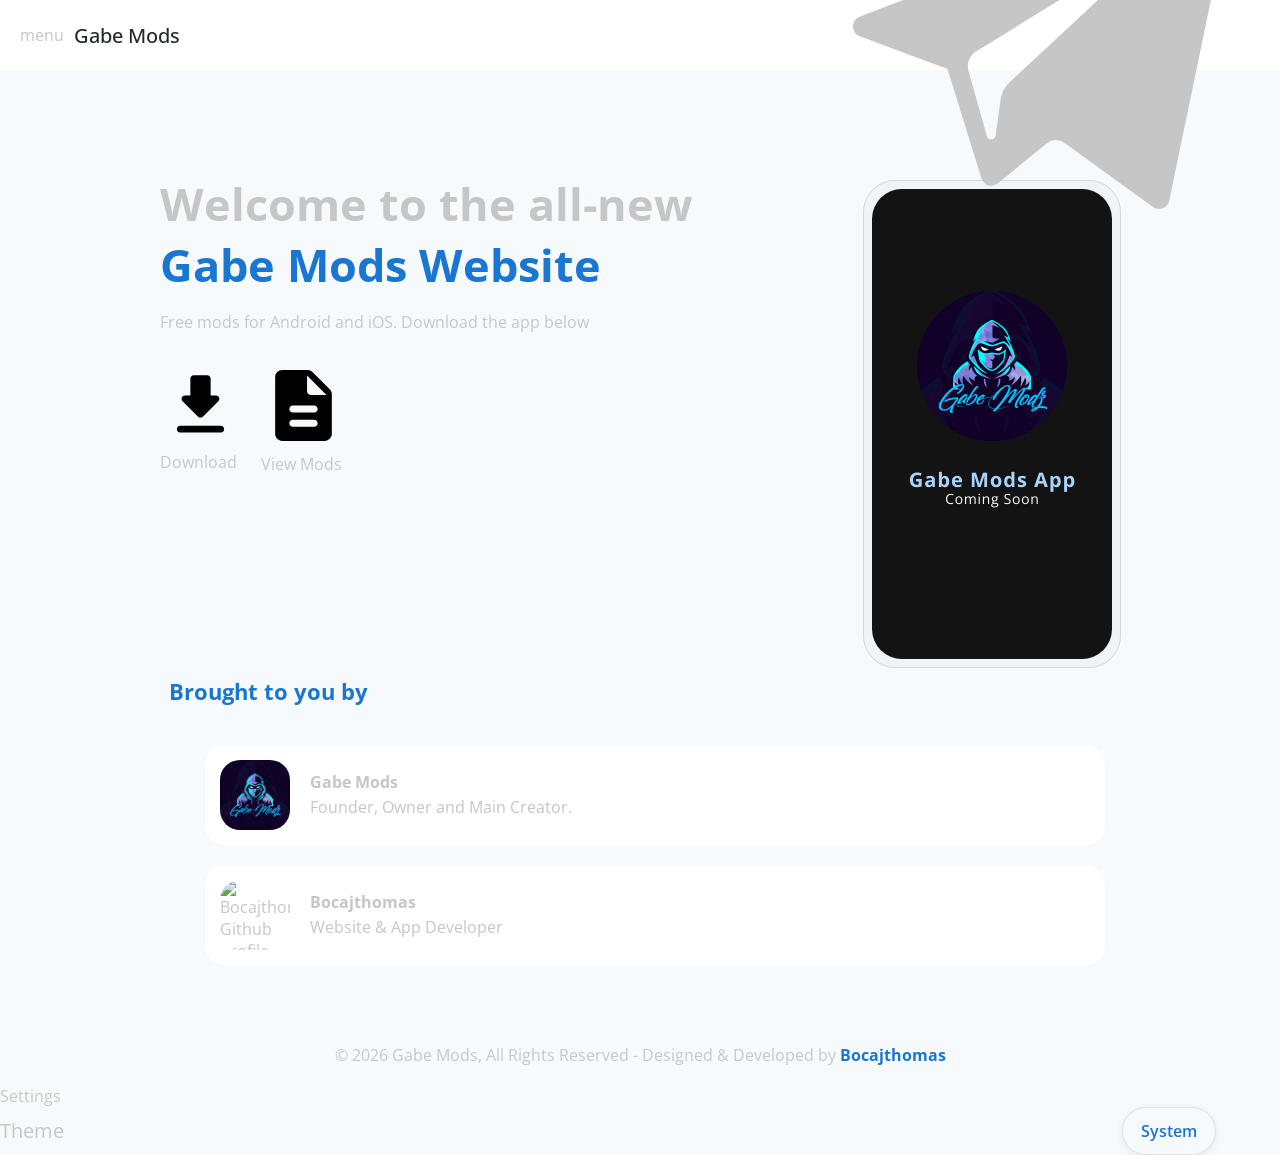
==== commit 1fdd19cf: "refactor: delete old css - deleted all old CSS files and replaced with the new one" ====
--- a/web/index.html
+++ b/web/index.html
@@ -32,7 +32,7 @@
   <meta name="msapplication-TileColor" content="#ffffff">
   <meta name="msapplication-TileImage" content="assets/favicon/ms-icon-144x144.png">
   <meta name="theme-color" content="#ffffff">
-  <link rel="stylesheet" href="assets/css/material-look.css">
+  <link rel="stylesheet" href="assets/css/main.css">
   <script type="importmap">
     {
       "imports": {
--- a/web/assets/css/main.css
+++ b/web/assets/css/main.css
@@ -0,0 +1,377 @@
+:root {
+    --md-icon-font: Material Symbols Rounded;
+    --md-icon-button-hover-state-layer-opacity: 0.08;
+    --md-icon-button-pressed-state-layer-opacity: 0.12;
+    --md-divider-thickness: 1px;
+    --md-filled-button-hover-state-layer-opacity: 0.2;
+    --md-filled-button-container-height: 50px;
+}
+
+html[data-theme="light"] {
+    --body-background-color: #f7fafd;
+    --header-background-color: #ffffff;
+    --header-color: #23272f;
+    --menu-container-background-color: #ffffff;
+    --menu-container-a-color: #23272f;
+    --menu-container-a-hover-background-color: rgba(33, 150, 243, 0.08);
+    --menu-container-a-hover-color: #2196f3;
+    --a-color: #1976d2;
+    --color-hightlight-color: #1976d2;
+    --phone-container-background-color: #f0f4f8;
+    --phone-container-border: #cfd8dc;
+    --card-container-background-color: #ffffff;
+    --theme-background-color: #f7fafd;
+    --theme-color: #1976d2;
+    --theme-border: #e0e0e0;
+    --theme-box-shadow: #00000011;
+    --theme-focus-border-color: #1976d2;
+    --theme-focus-box-shadow: #1976d244;
+    --theme-option-background-color: #ffffff;
+    --theme-option-color: #1976d2;
+    --md-icon-button-hover-state-layer-color: #23272f;
+    --md-icon-button-pressed-state-layer-color: #23272f;
+    --md-list-item-supporting-text-color: #23272f;
+    --md-sys-color-outline-variant: #cfd8dc;
+    --md-filled-button-container-color: #1976d2;
+    --md-filled-button-label-text-color: #ffffff;
+    --md-filled-button-icon-color: #ffffff;
+    --md-filled-button-hover-icon-color: #fff;
+    --md-filled-button-hover-label-text-color: #fff;
+    --md-filled-button-hover-state-layer-color: #1976d24f;
+    --md-filled-button-focus-icon-color: #fff;
+    --md-filled-button-focus-label-text-color: #fff;
+    --md-filled-button-pressed-icon-color: #ffffff;
+    --md-filled-button-pressed-label-text-color: #fff;
+    --md-dialog-container-color: #ffffff;
+    --md-dialog-headline-color: #1976d2;
+    --md-dialog-supporting-text-color: #23272f;
+}
+
+html[data-theme="dark"] {
+    --body-background-color:#131313;
+    --header-background-color: #1f1f1f;
+    --header-color: #c6c6c6;
+    --menu-container-background-color: #1f1f1f;
+    --menu-container-a-color: #c6c6c6;
+    --menu-container-a-hover-background-color: rgba(198,198,198,0.08);
+    --menu-container-a-hover-color: #ffffff;
+    --a-color: #a9d3fb;
+    --color-hightlight-color: #a9d3fb;
+    --phone-container-background-color: #222;
+    --phone-container-border: #44444456;
+    --card-container-background-color: #2b2b2b;
+    --theme-background-color: #23272f;
+    --theme-color: #a9d3fb;
+    --theme-border: #3a3a3a;
+    --theme-box-shadow: #00000022;
+    --theme-focus-border-color: #a9d3fb;
+    --theme-focus-box-shadow: #a9d3fb44;
+    --theme-option-background-color: #23272f;
+    --theme-option-color: #a9d3fb;
+    --md-icon-button-hover-state-layer-color: #c6c6c6;
+    --md-icon-button-pressed-state-layer-color: #c6c6c6;
+    --md-list-item-supporting-text-color: #fff;
+    --md-sys-color-outline-variant: #BEC9C8;
+    --md-filled-button-container-color: #9DD4FE;
+    --md-filled-button-label-text-color: #000000;
+    --md-filled-button-icon-color: #000000;
+    --md-filled-button-hover-icon-color: #000;
+    --md-filled-button-hover-label-text-color: #000;
+    --md-filled-button-hover-state-layer-color: #ffffff4f;
+    --md-filled-button-focus-icon-color: #000;
+    --md-filled-button-focus-label-text-color: #000;
+    --md-filled-button-pressed-icon-color: #000000;
+    --md-filled-button-pressed-label-text-color: #000;
+    --md-dialog-container-color: #1f1f1f;
+    --md-dialog-headline-color: #a9d3fb;
+    --md-dialog-supporting-text-color: #fff;
+}
+
+body {
+    margin: 0;
+    padding: 0;
+    font-family: Open Sans;
+    width: 100%;
+    overflow-x: hidden;
+    background-color: var(--body-background-color);
+    color: #c6c6c6;
+}
+
+header {
+    display: flex;
+    align-items: center;
+    justify-content: center;
+    width: 100%;
+    height: 70px;
+    background-color: var(--header-background-color);
+    color: var(--header-color);
+    position: fixed;
+    z-index: 999;
+    top: 0;
+    left: 0;
+}
+
+header .container {
+    display: flex;
+    align-items: center;
+    justify-content: space-between;
+    width: 100%;
+    height: 100px;
+    margin-left: 20px;
+    margin-right: 20px;
+}
+
+header .right-side, 
+header .left-side {
+    display: flex;
+    align-items: center;
+    justify-content: center;
+    gap: 10px;
+}
+
+.brand-name {
+    font-weight: 500;
+    font-size: 20px;
+}
+
+.menu-container {
+    position: fixed;
+    top: 70px;
+    left: 0;
+    height: 100vh;
+    width: 260px;
+    background-color: var(--menu-container-background-color);
+    transform: translateX(-100%);
+    transition: transform 0.3s cubic-bezier(.4,0,.2,1);
+    z-index: 1000;
+    align-items: center;
+    justify-content: center;
+    display: flex;
+    flex-direction: column;
+}
+
+.menu-container ul {
+    list-style: none;
+    margin: 0;
+    padding: 30px;
+    gap: 10px;
+    height: 100%;
+    width: 90%;
+    display: flex;
+    flex-direction: column;
+}
+
+.menu-container li {
+    margin: 0;
+    padding: 0;
+}
+
+.menu-container a {
+    display: block;
+    padding: 10px 25px;
+    color: var(--menu-container-a-color);
+    text-decoration: none;
+    font-size: 18px;
+    transition: background-color 0.2s;
+    border-radius: 50px;
+}
+
+.menu-container a:hover {
+    background-color: var(--menu-container-a-hover-background-color);
+    color: var(--menu-container-a-hover-color);
+}
+
+main {
+    display: flex;
+    flex-direction: column;
+    width: 100%;
+    align-items: center;
+    justify-content: center;
+    text-align: start;
+}
+
+.button-container {
+    display: flex;
+    width: 100%;
+    align-items: center;
+    justify-content: start;
+    gap: 20px;
+    margin-top: 30px;
+}
+
+.top h1 {
+    font-size: 45px;
+    font-weight: 700;
+    padding: 0;
+    margin: 0;
+}
+
+.top .name {
+    font-size: 45px;
+    font-weight: 700;
+}
+
+footer {
+    display: flex;
+    align-items: center;
+    justify-content: center;
+    width: 100%;
+    left: 0;
+    bottom: 0;
+    height: 80px;
+    background-color: transparent;
+    z-index: 1000;
+    margin-top: 40px;
+}
+
+footer .container {
+    width: 80%;
+    align-items: center;
+    justify-content: center;
+    display: flex;
+    flex-direction: column;
+    gap: 20px;
+}
+
+a {
+    color: var(--a-color);
+    text-decoration: none;
+    font-weight: bold;
+}
+
+.color-hightlight {
+    color: var(--color-hightlight-color);
+}
+
+.hero {
+    display: flex;
+    flex-direction: row;
+    align-items: center;
+    justify-content: center;
+    width: 100%;
+    gap: 170px;
+    margin-top: 80px;
+}
+
+.phone-container {
+    display: flex;
+    align-items: center;
+    justify-content: center;
+    padding: 8px;
+    width: 240px;
+    height: 470px;
+    background-color: var(--phone-container-background-color);
+    border-radius: 32px;
+    border: 1px solid var(--phone-container-border);
+    position: relative;
+    top: 100px;
+}
+
+.phone-container img {
+    width: 100%;
+    height: 100%;
+    object-fit: cover;
+    border-radius: 30px;
+}
+
+#developers {
+    display: flex;
+    flex-direction: column;
+    align-items: center;
+    justify-content: start;
+    width: 80%;
+    margin-top: 90px;
+    gap: 20px;
+}
+
+#developers h2 {
+    text-align: start;
+    width: 92%;
+    font-size: 22px;
+}
+
+.cards-container {
+    display: flex;
+    flex-direction: column;
+    width: 85%;
+    gap: 20px;
+}
+
+.card-container {
+    display: flex;
+    flex-direction: row;
+    align-items: center;
+    justify-content: start;
+    padding: 15px;
+    width: 100%;
+    background-color: var(--card-container-background-color);
+    border-radius: 20px;
+    gap: 20px;
+}
+
+.card-container img {
+    width: 70px;
+    height: 70px;
+    border-radius: 20px;
+}
+
+.card-text {
+    display: flex;
+    flex-direction: column;
+    gap: 3px;
+}
+
+.card-container .developer-name {
+    font-weight: bold; 
+}
+
+.settings-container {
+    display: flex;
+    flex-direction: column;
+    align-items: center;
+    justify-content: center;
+    width: 95%;
+    gap: 10px;
+}
+
+.setting-item {
+    display: flex;
+    align-items: center;
+    justify-content: space-between;
+    width: 100%; 
+}
+
+#theme {
+    appearance: none;
+    background-color: var(--theme-background-color);
+    padding: 12px 18px;
+    color: var(--theme-color);
+    border: 1.5px solid var(--theme-border);
+    border-radius: 50px;
+    font-size: 16px;
+    font-family: inherit;
+    font-weight: 600;
+    outline: none;
+    transition: border-color 0.2s, box-shadow 0.2s, background-color 0.2s;
+    box-shadow: 0 2px 8px 0 var(--theme-box-shadow);
+    cursor: pointer;
+}
+
+#theme:focus {
+    border-color: var(--theme-focus-border-color);
+    box-shadow: 0 0 0 2px var(--theme-focus-box-shadow);
+}
+
+#theme option {
+    background-color: var(--theme-option-background-color);
+    color: var(--theme-option-color);
+}
+
+#settings-button {
+    user-select: none;
+    cursor: pointer;
+}
+
+.setting-title {
+    font-size: 20px;
+}
